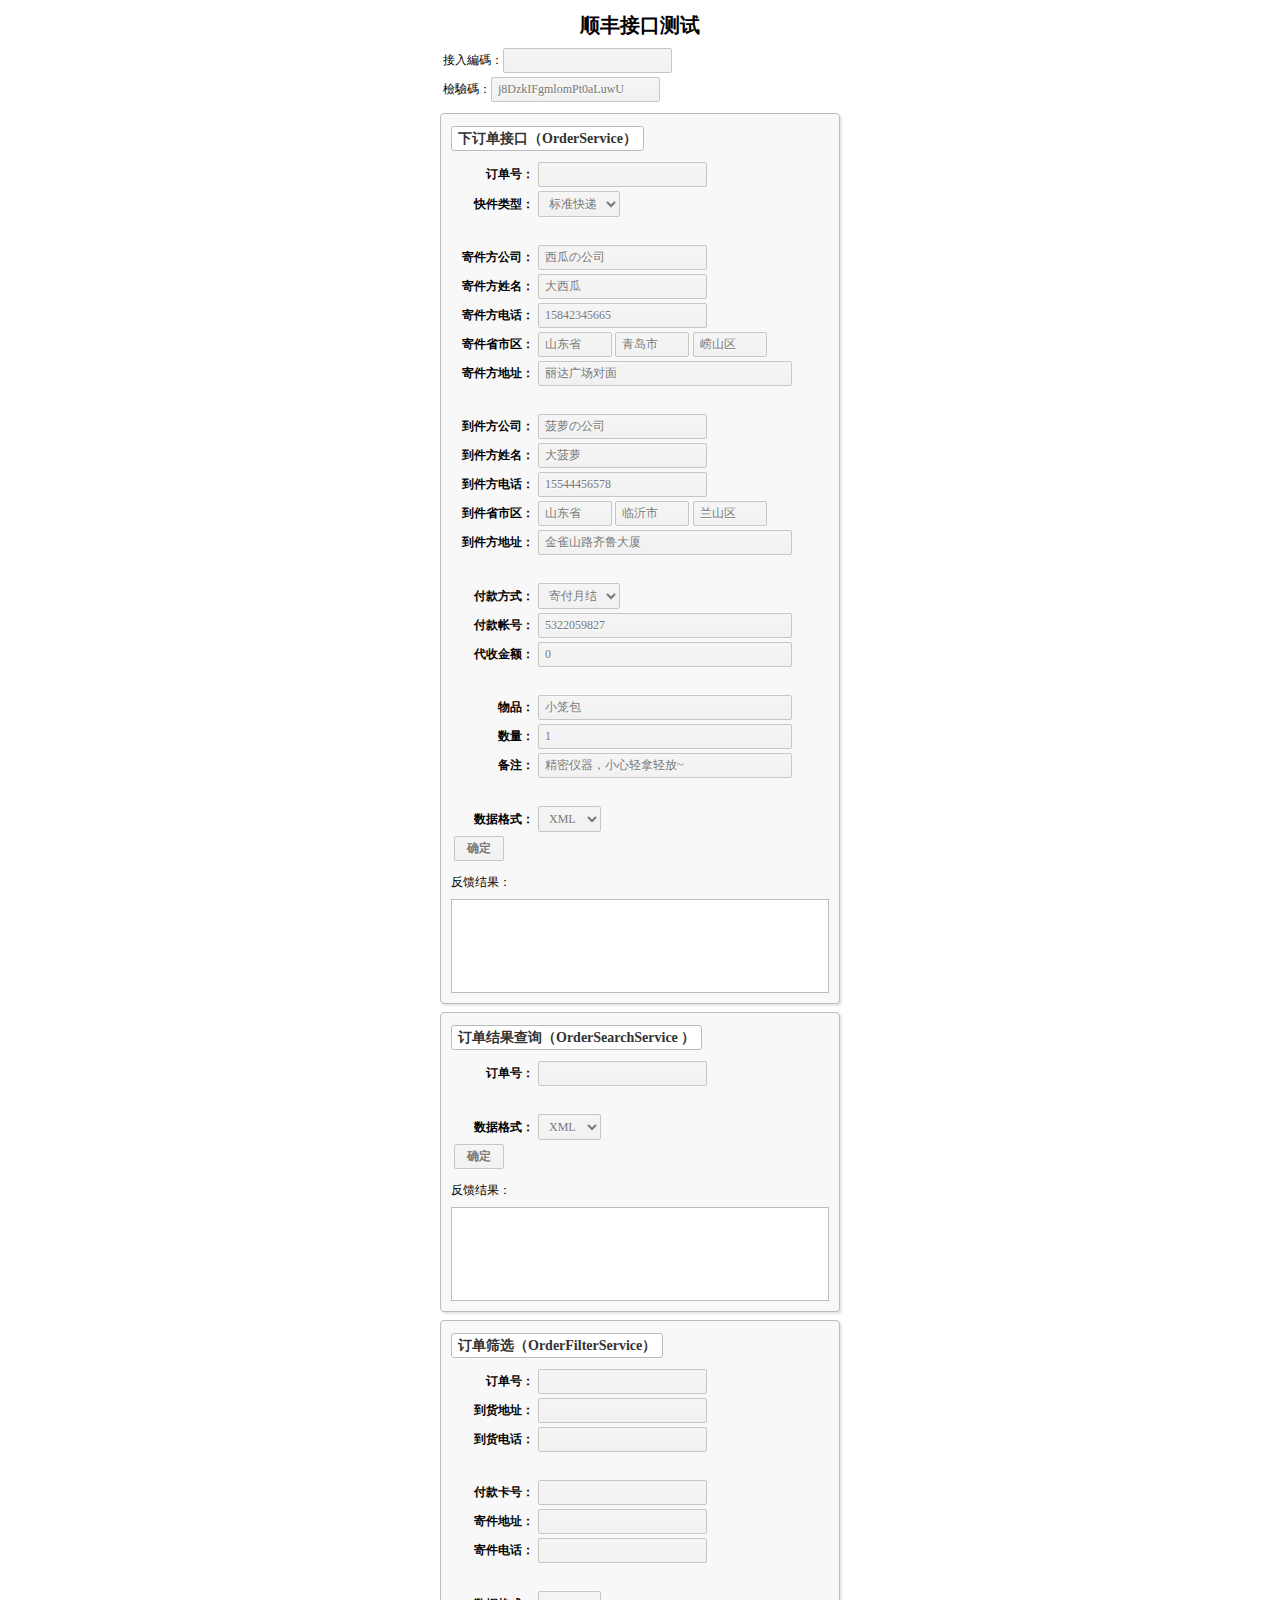
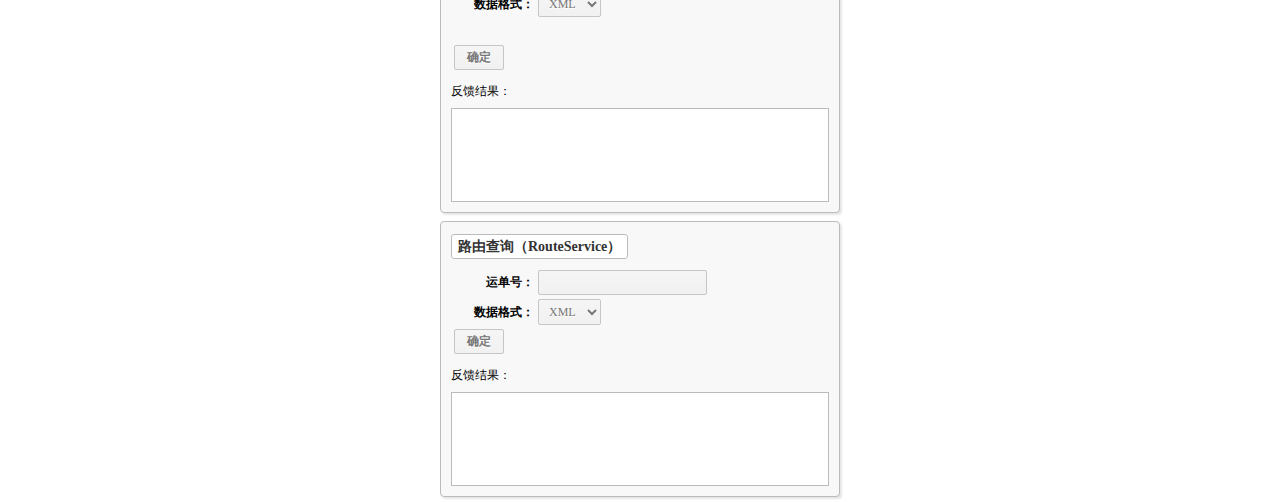
==== httppost.html @ 9e8ba36d "20190422" ====
<!DOCTYPE html>
<html>
    <head>
        <title>顺丰接口测试</title>
        <meta http-equiv="Content-Type" content="text/html; charset=UTF-8"/>
        <link rel="stylesheet" href="template/style/common.css" media="screen"/>
        <script type="text/javascript" src="template/js/jquery.js"></script>
        <script type="text/javascript" src="template/js/httppost.js"></script>
        
    </head>
    
    <body>
        <p id="res"></p>

        <div id="loadbox">
            <div id="loadboxer">
                <div id="load_ico">
                    <div id="load_icoimg"><img src="template/images/loading.gif" width="100%" height="100%" /></div>
                </div>
                <div id="load_content">
                    正在传递信息
                </div>
            </div>
        </div>
        <div class="main">
            <div class="testtitle">顺丰接口测试</div>
                <table><tr><td>接入編碼：<input type="input" id="acceptword" name="acceptword" value="" class="inputstyle" maxlength="14"></td></tr>
                <tr><td>檢驗碼：<input type="input" id="chkword" name="chkword" value="j8DzkIFgmlomPt0aLuwU" class="inputstyle" maxlength="32"></td></tr>
                </table>
            <div class="testbox">
                <div class="que_title"><span>下订单接口（OrderService）</span></div>

                <div class="que_content">
                    <table width="100%">
                        <tr>
                            <td align="right" width="80px"><b>订单号：</b></td>
                            <td><input type="input" id="orderid" value="" class="inputstyle" /></td>
                        </tr>
                        <tr>
                            <td align="right" width="80px"><b>快件类型：</b></td>
                            <td>
                                <select class="inputstyle" id="express_type">
                                    <option value="1" selected="true">标准快递 </option>
                                    <option value="2">顺丰特惠</option>
                                    <option value="3">电商特惠</option>
                                    <option value="7">电商速配</option>
                                </select>
                            </td>
                        </tr>
                        <tr>
                            <td height="20" colspan="2"></td>
                        </tr>
                        <tr>
                            <td align="right" width="80px"><b>寄件方公司：</b></td>
                            <td><input type="input" id="j_company" value="西瓜の公司" class="inputstyle" /></td>
                        </tr>
                        <tr>
                            <td align="right" width="80px"><b>寄件方姓名：</b></td>
                            <td><input type="input" id="j_contact" value="大西瓜" class="inputstyle" /></td>
                        </tr>
                        <tr>
                            <td align="right" width="80px"><b>寄件方电话：</b></td>
                            <td><input type="input" id="j_tel" value="15842345665" class="inputstyle" /></td>
                        </tr>
                        <tr>
                            <td align="right" width="80px"><b>寄件省市区：</b></td>
                            <td>
                                <input type="input" id="j_province" style="width:60px" value="山东省" class="inputstyle" />
                                <input type="input" id="j_city" style="width:60px" value="青岛市" class="inputstyle" />
                                <input type="input" id="j_qu" style="width:60px" value="崂山区" class="inputstyle" />
                            </td>
                        </tr>
                        <tr>
                            <td align="right" width="80px"><b>寄件方地址：</b></td>
                            <td><input type="input" id="j_address" style="width:240px" value="丽达广场对面" class="inputstyle" /></td>
                        </tr>
                        <tr>
                            <td height="20" colspan="2"></td>
                        </tr>
                        <tr>
                            <td align="right" width="80px"><b>到件方公司：</b></td>
                            <td><input type="input" id="d_company" value="菠萝の公司" class="inputstyle" /></td>
                        </tr>
                        <tr>
                            <td align="right" width="80px"><b>到件方姓名：</b></td>
                            <td><input type="input" id="d_contact" value="大菠萝" class="inputstyle" /></td>
                        </tr>
                        <tr>
                            <td align="right" width="80px"><b>到件方电话：</b></td>
                            <td><input type="input" id="d_tel" value="15544456578" class="inputstyle" /></td>
                        </tr>
                        <tr>
                            <td align="right" width="80px"><b>到件省市区：</b></td>
                            <td>
                                <input type="input" id="d_province" style="width:60px" value="山东省" class="inputstyle" />
                                <input type="input" id="d_city" style="width:60px" value="临沂市" class="inputstyle" />
                                <input type="input" id="d_qu" style="width:60px" value="兰山区" class="inputstyle" />
                            </td>
                        </tr>
                        <tr>
                            <td align="right" width="80px"><b>到件方地址：</b></td>
                            <td><input type="input" id="d_address" style="width:240px" value="金雀山路齐鲁大厦" class="inputstyle" /></td>
                        </tr>
                        <tr>
                            <td height="20" colspan="2"></td>
                        </tr>
                        <tr>
                            <td align="right" width="80px"><b>付款方式：</b></td>
                            <td>
                                <select class="inputstyle" id="pay_method">
                                    <option value="1" selected="true">寄付月结 </option>
                                    <option value="2">收方付款</option>
                                </select>
                            </td>
                        </tr>
                        <tr>
                            <td align="right" width="80px"><b>付款帐号：</b></td>
                            <td><input type="input" id="custid" style="width:240px" value="5322059827" class="inputstyle" /></td>
                        </tr>
                        <tr>
                            <td align="right" width="80px"><b>代收金额：</b></td>
                            <td><input type="input" id="daishou" style="width:240px" value="0" class="inputstyle" /></td>
                        </tr>
                        <tr>
                            <td height="20" colspan="2"></td>
                        </tr>
                        <tr>
                            <td align="right" width="80px"><b>物品：</b></td>
                            <td><input type="input" id="things" style="width:240px" value="小笼包" class="inputstyle" /></td>
                        </tr>
                        <tr>
                            <td align="right" width="80px"><b>数量：</b></td>
                            <td><input type="input" id="things_num" style="width:240px" value="1" class="inputstyle" /></td>
                        </tr>
                        <tr>
                            <td align="right" width="80px"><b>备注：</b></td>
                            <td><input type="input" id="remark" style="width:240px" value="精密仪器，小心轻拿轻放~" class="inputstyle" /></td>
                        </tr>
                        <tr>
                            <td height="20" colspan="2"></td>
                        </tr>
                        <tr>
                            <td align="right" width="80px"><b>数据格式：</b></td>
                            <td height="20" colspan="2">
                                <select class="inputstyle" id="OrderService_Mode">
                                    <option value="XML" selected="true">XML</option>
                                    <option value="JSON">JSON</option>
                                </select>
                            </td>
                        </tr>
                        <tr>
                            <td><input type="button" class="btn" value="确定" onclick="OrderService();" /></td>
                        </tr>
                    </table>
                </div>

                <div class="que_ant">反馈结果：</div>
                <div class="que_ans" id="OrderService_ANS"></div>
            </div>

            <div class="testbox">
                <div class="que_title"><span>订单结果查询（OrderSearchService ）</span></div>
                <div class="que_content">
                    <table width="100%">
                        <tr>
                            <td align="right" width="80px"><b>订单号：</b></td>
                            <td><input type="input" id="search_orderid" value="" class="inputstyle" /></td>
                        </tr>
                        <tr>
                            <td height="20" colspan="2"></td>
                        </tr>
                        <tr>
                            <td align="right" width="80px"><b>数据格式：</b></td>
                            <td height="20" colspan="2">
                                <select class="inputstyle" id="OrderSearchService_Mode">
                                    <option value="XML" selected="true">XML</option>
                                    <option value="JSON">JSON</option>
                                </select>
                            </td>
                        </tr>
                        <tr>
                            <td><input type="button" class="btn" value="确定" onclick="OrderSearchService();" /></td>
                        </tr>
                    </table>
                </div>
                <div class="que_ant">反馈结果：</div>
                <div class="que_ans" id="OrderSearchService_ANS"></div>
            </div>

            <div class="testbox">
                <div class="que_title"><span>订单筛选（OrderFilterService）</span></div>
                <div class="que_content">
                    <table width="100%">
                        <tr>
                            <td align="right" width="80px"><b>订单号：</b></td>
                            <td><input type="input" id="search_orderid" value="" class="inputstyle" /></td>
                        </tr>
                        <tr>
                            <td align="right" width="80px"><b>到货地址：</b></td>
                            <td><input type="input" id="search_d_address" value="" class="inputstyle" /></td>
                        </tr>
                        <tr>
                            <td align="right" width="80px"><b>到货电话：</b></td>
                            <td><input type="input" id="search_d_tel" value="" class="inputstyle" /></td>
                        </tr>
                        <tr>
                            <td height="20" colspan="2"></td>
                        </tr>
                        <tr>
                            <td align="right" width="80px"><b>付款卡号：</b></td>
                            <td><input type="input" id="search_j_custid" value="" class="inputstyle" /></td>
                        </tr>
                        <tr>
                            <td align="right" width="80px"><b>寄件地址：</b></td>
                            <td><input type="input" id="search_j_address" value="" class="inputstyle" /></td>
                        </tr>
                        <tr>
                            <td align="right" width="80px"><b>寄件电话：</b></td>
                            <td><input type="input" id="search_j_tel" value="" class="inputstyle" /></td>
                        </tr>
                        <tr>
                            <td height="20" colspan="2"></td>
                        </tr>
                        <tr>
                            <td align="right" width="80px"><b>数据格式：</b></td>
                            <td height="20" colspan="2">
                                <select class="inputstyle" id="OrderFilterService_Mode">
                                    <option value="XML" selected="true">XML</option>
                                    <option value="JSON">JSON</option>
                                </select>
                            </td>
                        </tr>
                        <tr>
                            <td height="20" colspan="2"></td>
                        </tr>
                        <tr>
                            <td><input type="button" class="btn" value="确定" onclick="OrderFilterService();" /></td>
                        </tr>
                    </table>
                </div>
                <div class="que_ant">反馈结果：</div>
                <div class="que_ans" id="OrderFilterService_ANS"></div>
            </div>

            <div class="testbox">
                <div class="que_title"><span>路由查询（RouteService）</span></div>
                <div class="que_content">
                    <table width="100%">
                        <tr>
                            <td align="right" width="80px"><b>运单号：</b></td>
                            <td><input type="input" id="route_mailno" value="" class="inputstyle" /></td>
                        </tr>
                        <tr>
                            <td align="right" width="80px"><b>数据格式：</b></td>
                            <td height="20" colspan="2">
                                <select class="inputstyle" id="RouteService_Mode">
                                    <option value="XML" selected="true">XML</option>
                                    <option value="JSON">JSON</option>
                                </select>
                            </td>
                        </tr>
                        <tr>
                            <td><input type="button" class="btn" value="确定" onclick="RouteService();" /></td>
                        </tr>
                    </table>
                </div>
                <div class="que_ant">反馈结果：</div>
                <div class="que_ans" id="RouteService_ANS"></div>
            </div>
        </div>
    </body>

<script language="javascript">
function AcceptWord(){

    var acceptword=$("#acceptword").val();
    var chkword=$("#chkword").val();


    if ((acceptword.length!=14)||(chkword.length!=32)){
        return 1;
    }
}
</script>

</html>
---- template/style/common.css ----
@charset "utf-8";
*{
    font: 12px "微软雅黑", "宋体", Helvetica, Arial, Verdana;
}
body{margin:0;padding:0;}
ul,li,dl,dt,dd{ margin:0px; padding:0px; list-style:none;}
a{text-decoration:none;}
a:link{}
a:visited{}
a:hover{text-decoration:underline;}
a:active{}
img{border:0;padding:0; margin:0;}
p{padding:0; margin:0;}
b{
    font-weight: bold;
}


.btn{
    position: relative;
    padding: 3px 12px;
    margin: 0;
    color: #777;
    -webkit-text-shadow: 0 1px 0 #fff;
    text-shadow: 0 1px 0 #fff;
    white-space: nowrap;
    font-family: "微软雅黑";
    font-weight: bold;
    font-size: 12px;
    text-align: center;
    vertical-align: middle;
    -webkit-background-clip: padding;
    -moz-background-clip: padding;
    background-clip: padding;
    background-color: #f3f3f3;
    background-image: -moz-linear-gradient(top, #f5f5f5, #f1f1f1);
    background-image: -webkit-gradient(linear, 0 0, 0 100%, from(#f5f5f5), to(#f1f1f1));
    background-image: -webkit-linear-gradient(top, #f5f5f5, #f1f1f1);
    background-image: -o-linear-gradient(top, #f5f5f5, #f1f1f1);
    background-image: linear-gradient(to bottom, #f5f5f5, #f1f1f1);
    background-repeat: repeat-x;
    filter: progid:DXImageTransform.Microsoft.gradient(startColorstr='#fff5f5f5', endColorstr='#fff1f1f1', GradientType=0);
    border: 1px solid #c6c6c6;
    -webkit-border-radius: 2px;
    -moz-border-radius: 2px;
    border-radius: 2px;
    -webkit-box-shadow: none;
    -moz-box-shadow: none;
    box-shadow: none;
    cursor: pointer;
}

.btn.me {
    text-shadow: none;
    color: #224f91;
    border-color: #1972b2;
    vertical-align: middle;
    -webkit-box-shadow: 0 1px 1px rgba(0, 0, 0, 0.1);
    -moz-box-shadow: 0 1px 1px rgba(0, 0, 0, 0.1);
    box-shadow: 0 1px 1px rgba(0, 0, 0, 0.1);
    background-color: #f5f5f5;
    background-image: -moz-linear-gradient(top, #f8f8f8, #f1f1f1);
    background-image: -webkit-gradient(linear, 0 0, 0 100%, from(#f8f8f8), to(#f1f1f1));
    background-image: -webkit-linear-gradient(top, #f8f8f8, #f1f1f1);
    background-image: -o-linear-gradient(top, #f8f8f8, #f1f1f1);
    background-image: linear-gradient(to bottom, #f8f8f8, #f1f1f1);
    background-repeat: repeat-x;
    filter: progid:DXImageTransform.Microsoft.gradient(startColorstr='#fff8f8f8', endColorstr='#fff1f1f1', GradientType=0);
    background-position: 0 0;
    -webkit-transition: none;
    -moz-transition: none;
    -o-transition: none;
    transition: none;
}

.btn.me:hover {
    text-shadow: none;
    color: #224f91;
    border-color: #1972b2;
    vertical-align: middle;
    -webkit-box-shadow: 0 1px 1px rgba(0, 0, 0, 0.1);
    -moz-box-shadow: 0 1px 1px rgba(0, 0, 0, 0.1);
    box-shadow: 0 1px 1px rgba(0, 0, 0, 0.1);
    background-color: #f5f5f5;
    background-image: -moz-linear-gradient(top, #f8f8f8, #f1f1f1);
    background-image: -webkit-gradient(linear, 0 0, 0 100%, from(#f8f8f8), to(#f1f1f1));
    background-image: -webkit-linear-gradient(top, #f8f8f8, #f1f1f1);
    background-image: -o-linear-gradient(top, #f8f8f8, #f1f1f1);
    background-image: linear-gradient(to bottom, #f8f8f8, #f1f1f1);
    background-repeat: repeat-x;
    filter: progid:DXImageTransform.Microsoft.gradient(startColorstr='#fff8f8f8', endColorstr='#fff1f1f1', GradientType=0);
    background-position: 0 0;
    -webkit-transition: none;
    -moz-transition: none;
    -o-transition: none;
    transition: none;
}

.btn:hover {
    text-shadow: none;
    color: #333;
    border-color: #bbb;
    vertical-align: middle;
    -webkit-box-shadow: 0 1px 1px rgba(0, 0, 0, 0.1);
    -moz-box-shadow: 0 1px 1px rgba(0, 0, 0, 0.1);
    box-shadow: 0 1px 1px rgba(0, 0, 0, 0.1);
    background-color: #f5f5f5;
    background-image: -moz-linear-gradient(top, #f8f8f8, #f1f1f1);
    background-image: -webkit-gradient(linear, 0 0, 0 100%, from(#f8f8f8), to(#f1f1f1));
    background-image: -webkit-linear-gradient(top, #f8f8f8, #f1f1f1);
    background-image: -o-linear-gradient(top, #f8f8f8, #f1f1f1);
    background-image: linear-gradient(to bottom, #f8f8f8, #f1f1f1);
    background-repeat: repeat-x;
    filter: progid:DXImageTransform.Microsoft.gradient(startColorstr='#fff8f8f8', endColorstr='#fff1f1f1', GradientType=0);
    background-position: 0 0;
    -webkit-transition: none;
    -moz-transition: none;
    -o-transition: none;
    transition: none;
}


.inputstyle{
    position: relative;
    padding: 4px 6px;
    margin: 0;
    color: #777;
    -webkit-text-shadow: 0 1px 0 #fff;
    text-shadow: 0 1px 0 #fff;
    white-space: nowrap;
    font-family: "微软雅黑";
    font-size: 12px;
    text-align: left;
    vertical-align: middle;
    -webkit-background-clip: padding;
    -moz-background-clip: padding;
    background-clip: padding;
    background-color: #f3f3f3;
    background-image: -moz-linear-gradient(top, #f5f5f5, #f1f1f1);
    background-image: -webkit-gradient(linear, 0 0, 0 100%, from(#f5f5f5), to(#f1f1f1));
    background-image: -webkit-linear-gradient(top, #f5f5f5, #f1f1f1);
    background-image: -o-linear-gradient(top, #f5f5f5, #f1f1f1);
    background-image: linear-gradient(to bottom, #f5f5f5, #f1f1f1);
    background-repeat: repeat-x;
    filter: progid:DXImageTransform.Microsoft.gradient(startColorstr='#fff5f5f5', endColorstr='#fff1f1f1', GradientType=0);
    border: 1px solid #c6c6c6;
    -webkit-border-radius: 2px;
    -moz-border-radius: 2px;
    border-radius: 2px;
    -webkit-box-shadow: none;
    -moz-box-shadow: none;
    box-shadow: none;
}

.main{
    width: 400px; height: auto; overflow: hidden; margin: 0 auto; padding: 5px;
}
.testtitle{
    width: auto; min-height: 40px; overflow: hidden; text-align: center; font: bold 20px/40px "微软雅黑";
}
.testbox{
    width: auto; min-height: 100px; overflow: hidden; border-radius: 4px;
    border: 1px solid #BBB; background: #F8F8F8; margin-top: 8px; box-shadow: 2px 2px 2px rgba(0,0,0,0.1);
}

.que_title{
    width: auto; height: 30px; overflow: hidden; padding: 0 10px;  margin-top: 10px;
}
.que_title span{
    border: 1px solid #BBB; background: #FFF; font: bold 14px/30px "微软雅黑"; color: #333;
    padding: 4px 6px; cursor: default; border-radius: 3px 3px 3px 3px;
}

.que_content{
    width: auto; height: auto; overflow: hidden; margin: 0 10px; margin-top: 5px;
}

.que_ant{
    width: auto; height: 20px; overflow: hidden; padding: 0 10px;  margin-top: 10px;
}
.que_ans{
    width: auto; min-height: 80px; overflow: hidden; border: 1px solid #BBB; background: #FFF; margin: 10px; margin-top: 5px; padding: 6px; word-break:break-all;
}

#loadbox{
    width: 260px; height: 100px; overflow: hidden; background: rgba(0,0,0,0.2); position: fixed; z-index: 10000; padding: 5px;
    left: 50%; top: 50%; margin-left: -130px; margin-top: -50px; display: none;
}
#loadboxer{
    width: 260px; height: 100px; overflow: hidden; background: #FFF;
}
#load_ico{
    width: 72px; height: 72px; overflow: hidden; float: left; border: 1px solid #999; background: #bbb; padding: 5px; margin: 8px; border-radius: 46px;
}
#load_glass{
    width: 82px; height: 82px; overflow: hidden; position: absolute; margin: 10px;
}
#load_icoimg{
    width: 68px; height: 68px; overflow: hidden; border-radius: 34px; margin: 2px; background: #333;
}
#load_content{
    width: 120px; height: 40px; overflow: hidden; float: right; line-height: 40px; padding-left: 15px; border: 1px solid #aaa;
    background: #d5d5d5; color: #666; margin-top: 30px; margin-right: 15px;
}
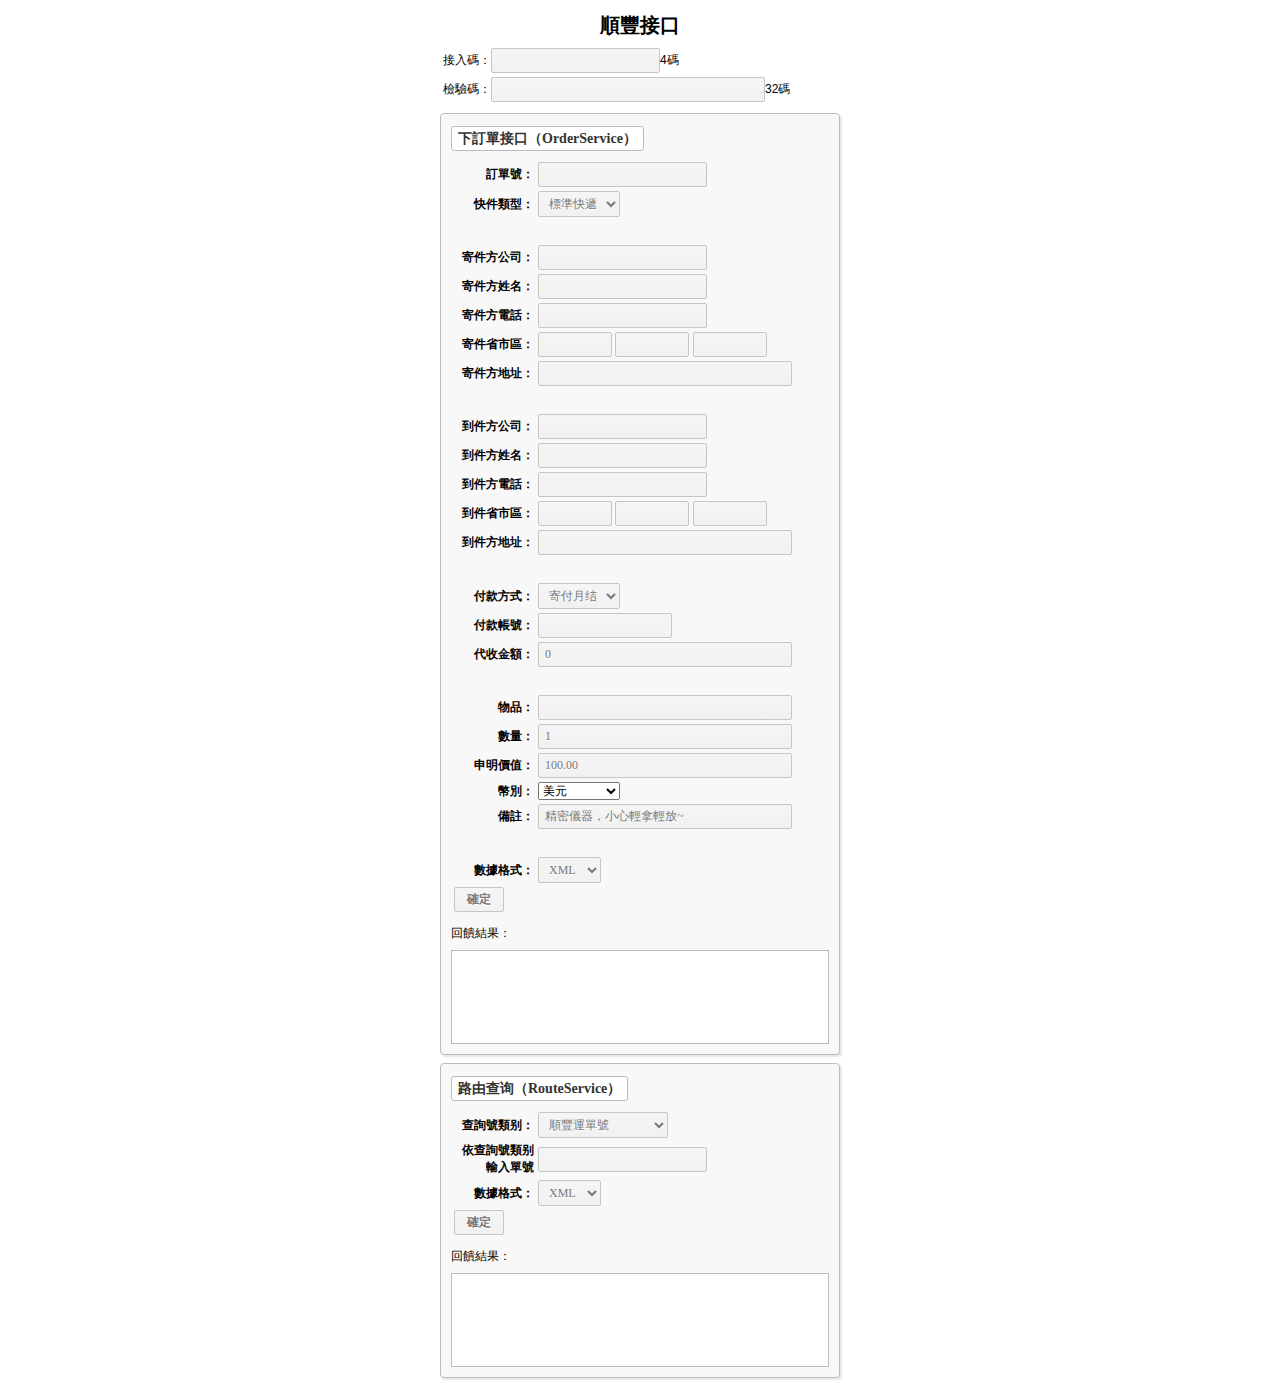
==== commit 7ad17dbc: "sf_express_client-20190822-1" ====
--- a/httppost.html
+++ b/httppost.html
@@ -1,14 +1,16 @@
 <!DOCTYPE html>
 <html>
     <head>
-        <title>顺丰接口测试</title>
         <meta http-equiv="Content-Type" content="text/html; charset=UTF-8"/>
+        <meta name="viewport" content="width=device-width, initial-scale=1.0">
+        <meta http-equiv="X-UA-Compatible" content="ie=edge">        
+        <title>順豐接口</title>
         <link rel="stylesheet" href="template/style/common.css" media="screen"/>
         <script type="text/javascript" src="template/js/jquery.js"></script>
         <script type="text/javascript" src="template/js/httppost.js"></script>
-        
+                
     </head>
-    
+
     <body>
         <p id="res"></p>
 
@@ -18,32 +20,32 @@
                     <div id="load_icoimg"><img src="template/images/loading.gif" width="100%" height="100%" /></div>
                 </div>
                 <div id="load_content">
-                    正在传递信息
+                    正在傳遞信息
                 </div>
             </div>
         </div>
         <div class="main">
-            <div class="testtitle">顺丰接口测试</div>
-                <table><tr><td>接入編碼：<input type="input" id="acceptword" name="acceptword" value="" class="inputstyle" maxlength="14"></td></tr>
-                <tr><td>檢驗碼：<input type="input" id="chkword" name="chkword" value="j8DzkIFgmlomPt0aLuwU" class="inputstyle" maxlength="32"></td></tr>
+            <div class="testtitle">順豐接口</div>
+                <table><tr><td>接入碼：<input type="input" id="clientCode" name="clientCode" value="" class="inputstyle" maxlength="4">4碼</td></tr>
+                <tr><td>檢驗碼：<input type="input" id="checkword" name="checkword" value="" class="inputstyle" maxlength="32" size="35">32碼</td></tr>
                 </table>
             <div class="testbox">
-                <div class="que_title"><span>下订单接口（OrderService）</span></div>
+                <div class="que_title"><span>下訂單接口（OrderService）</span></div>
 
                 <div class="que_content">
                     <table width="100%">
                         <tr>
-                            <td align="right" width="80px"><b>订单号：</b></td>
+                            <td align="right" width="80px"><b>訂單號：</b></td>
                             <td><input type="input" id="orderid" value="" class="inputstyle" /></td>
                         </tr>
                         <tr>
-                            <td align="right" width="80px"><b>快件类型：</b></td>
+                            <td align="right" width="80px"><b>快件類型：</b></td>
                             <td>
                                 <select class="inputstyle" id="express_type">
-                                    <option value="1" selected="true">标准快递 </option>
-                                    <option value="2">顺丰特惠</option>
-                                    <option value="3">电商特惠</option>
-                                    <option value="7">电商速配</option>
+                                    <option value="1" selected="true">標準快遞 </option>
+                                    <option value="2">顺豐特惠</option>
+                                    <option value="3">電商特惠</option>
+                                    <option value="7">電商速配</option>
                                 </select>
                             </td>
                         </tr>
@@ -52,54 +54,54 @@
                         </tr>
                         <tr>
                             <td align="right" width="80px"><b>寄件方公司：</b></td>
-                            <td><input type="input" id="j_company" value="西瓜の公司" class="inputstyle" /></td>
+                            <td><input type="input" id="j_company" value="" class="inputstyle" /></td>
                         </tr>
                         <tr>
                             <td align="right" width="80px"><b>寄件方姓名：</b></td>
-                            <td><input type="input" id="j_contact" value="大西瓜" class="inputstyle" /></td>
-                        </tr>
-                        <tr>
-                            <td align="right" width="80px"><b>寄件方电话：</b></td>
-                            <td><input type="input" id="j_tel" value="15842345665" class="inputstyle" /></td>
-                        </tr>
-                        <tr>
-                            <td align="right" width="80px"><b>寄件省市区：</b></td>
-                            <td>
-                                <input type="input" id="j_province" style="width:60px" value="山东省" class="inputstyle" />
-                                <input type="input" id="j_city" style="width:60px" value="青岛市" class="inputstyle" />
-                                <input type="input" id="j_qu" style="width:60px" value="崂山区" class="inputstyle" />
+                            <td><input type="input" id="j_contact" value="" class="inputstyle" /></td>
+                        </tr>
+                        <tr>
+                            <td align="right" width="80px"><b>寄件方電話：</b></td>
+                            <td><input type="input" id="j_tel" value="" class="inputstyle" /></td>
+                        </tr>
+                        <tr>
+                            <td align="right" width="80px"><b>寄件省市區：</b></td>
+                            <td>
+                                <input type="input" id="j_province" style="width:60px" value="" class="inputstyle" />
+                                <input type="input" id="j_city" style="width:60px" value="" class="inputstyle" />
+                                <input type="input" id="j_qu" style="width:60px" value="" class="inputstyle" />
                             </td>
                         </tr>
                         <tr>
                             <td align="right" width="80px"><b>寄件方地址：</b></td>
-                            <td><input type="input" id="j_address" style="width:240px" value="丽达广场对面" class="inputstyle" /></td>
+                            <td><input type="input" id="j_address" style="width:240px" value="" class="inputstyle" /></td>
                         </tr>
                         <tr>
                             <td height="20" colspan="2"></td>
                         </tr>
                         <tr>
                             <td align="right" width="80px"><b>到件方公司：</b></td>
-                            <td><input type="input" id="d_company" value="菠萝の公司" class="inputstyle" /></td>
+                            <td><input type="input" id="d_company" value="" class="inputstyle" /></td>
                         </tr>
                         <tr>
                             <td align="right" width="80px"><b>到件方姓名：</b></td>
-                            <td><input type="input" id="d_contact" value="大菠萝" class="inputstyle" /></td>
-                        </tr>
-                        <tr>
-                            <td align="right" width="80px"><b>到件方电话：</b></td>
-                            <td><input type="input" id="d_tel" value="15544456578" class="inputstyle" /></td>
-                        </tr>
-                        <tr>
-                            <td align="right" width="80px"><b>到件省市区：</b></td>
-                            <td>
-                                <input type="input" id="d_province" style="width:60px" value="山东省" class="inputstyle" />
-                                <input type="input" id="d_city" style="width:60px" value="临沂市" class="inputstyle" />
-                                <input type="input" id="d_qu" style="width:60px" value="兰山区" class="inputstyle" />
+                            <td><input type="input" id="d_contact" value="" class="inputstyle" /></td>
+                        </tr>
+                        <tr>
+                            <td align="right" width="80px"><b>到件方電話：</b></td>
+                            <td><input type="input" id="d_tel" value="" class="inputstyle" /></td>
+                        </tr>
+                        <tr>
+                            <td align="right" width="80px"><b>到件省市區：</b></td>
+                            <td>
+                                <input type="input" id="d_province" style="width:60px" value="" class="inputstyle" />
+                                <input type="input" id="d_city" style="width:60px" value="" class="inputstyle" />
+                                <input type="input" id="d_qu" style="width:60px" value="" class="inputstyle" />
                             </td>
                         </tr>
                         <tr>
                             <td align="right" width="80px"><b>到件方地址：</b></td>
-                            <td><input type="input" id="d_address" style="width:240px" value="金雀山路齐鲁大厦" class="inputstyle" /></td>
+                            <td><input type="input" id="d_address" style="width:240px" value="" class="inputstyle" /></td>
                         </tr>
                         <tr>
                             <td height="20" colspan="2"></td>
@@ -114,11 +116,11 @@
                             </td>
                         </tr>
                         <tr>
-                            <td align="right" width="80px"><b>付款帐号：</b></td>
-                            <td><input type="input" id="custid" style="width:240px" value="5322059827" class="inputstyle" /></td>
-                        </tr>
-                        <tr>
-                            <td align="right" width="80px"><b>代收金额：</b></td>
+                            <td align="right" width="80px"><b>付款帳號：</b></td>
+                            <td><input type="input" id="custid" style="width:120px" value="" class="inputstyle" /></td>
+                        </tr>
+                        <tr>
+                            <td align="right" width="80px"><b>代收金額：</b></td>
                             <td><input type="input" id="daishou" style="width:240px" value="0" class="inputstyle" /></td>
                         </tr>
                         <tr>
@@ -126,21 +128,49 @@
                         </tr>
                         <tr>
                             <td align="right" width="80px"><b>物品：</b></td>
-                            <td><input type="input" id="things" style="width:240px" value="小笼包" class="inputstyle" /></td>
-                        </tr>
-                        <tr>
-                            <td align="right" width="80px"><b>数量：</b></td>
+                            <td><input type="input" id="things" style="width:240px" value="" class="inputstyle" /></td>
+                        </tr>
+                        <tr>
+                            <td align="right" width="80px"><b>數量：</b></td>
                             <td><input type="input" id="things_num" style="width:240px" value="1" class="inputstyle" /></td>
                         </tr>
                         <tr>
-                            <td align="right" width="80px"><b>备注：</b></td>
-                            <td><input type="input" id="remark" style="width:240px" value="精密仪器，小心轻拿轻放~" class="inputstyle" /></td>
-                        </tr>
-                        <tr>
-                            <td height="20" colspan="2"></td>
-                        </tr>
-                        <tr>
-                            <td align="right" width="80px"><b>数据格式：</b></td>
+                            <td align="right" width="80px"><b>申明價值：</b></td>
+                            <td><input type="input" id="declared_value" style="width:240px" value="100.00" class="inputstyle" /></td>
+                        </tr>
+                        <tr>
+                            <td align="right" width="80px"><b>幣別：</b></td>
+                            <td>
+                                <select id="declared_value_currency">
+                                    <option value="USD">美元</option>
+                                    <option value="NTD">新台幣</option>
+                                    <option value="CNY">人民幣</option>
+                                    <option value="HKD">港幣</option>
+                                    <option value="RUB">盧布</option>
+                                    <option value="EUR">歐元</option>
+                                    <option value="MOP">澳門元</option>
+                                    <option value="SGD">新元</option>
+                                    <option value="JPY">日元</option>
+                                    <option value="KRW">韓元</option>
+                                    <option value="MYR">馬幣</option></option>
+                                    <option value="VND">越南盾</option>
+                                    <option value="THB">泰銖</option>
+                                    <option value="AUD">澳大利亞元</option>
+                                    <option value="MNT">圖格里克</option>
+                                </select>
+                            </td>
+                        </tr>                        
+
+
+                        <tr>
+                            <td align="right" width="80px"><b>備註：</b></td>
+                            <td><input type="input" id="remark" style="width:240px" value="精密儀器，小心輕拿輕放~" class="inputstyle" /></td>
+                        </tr>
+                        <tr>
+                            <td height="20" colspan="2"></td>
+                        </tr>
+                        <tr>
+                            <td align="right" width="80px"><b>數據格式：</b></td>
                             <td height="20" colspan="2">
                                 <select class="inputstyle" id="OrderService_Mode">
                                     <option value="XML" selected="true">XML</option>
@@ -149,109 +179,35 @@
                             </td>
                         </tr>
                         <tr>
-                            <td><input type="button" class="btn" value="确定" onclick="OrderService();" /></td>
+                            <td><input type="button" class="btn" value="確定" onclick="OrderService();" /></td>
                         </tr>
                     </table>
                 </div>
 
-                <div class="que_ant">反馈结果：</div>
+                <div class="que_ant">回饋結果：</div>
                 <div class="que_ans" id="OrderService_ANS"></div>
             </div>
-
-            <div class="testbox">
-                <div class="que_title"><span>订单结果查询（OrderSearchService ）</span></div>
-                <div class="que_content">
-                    <table width="100%">
-                        <tr>
-                            <td align="right" width="80px"><b>订单号：</b></td>
-                            <td><input type="input" id="search_orderid" value="" class="inputstyle" /></td>
-                        </tr>
-                        <tr>
-                            <td height="20" colspan="2"></td>
-                        </tr>
-                        <tr>
-                            <td align="right" width="80px"><b>数据格式：</b></td>
-                            <td height="20" colspan="2">
-                                <select class="inputstyle" id="OrderSearchService_Mode">
-                                    <option value="XML" selected="true">XML</option>
-                                    <option value="JSON">JSON</option>
-                                </select>
-                            </td>
-                        </tr>
-                        <tr>
-                            <td><input type="button" class="btn" value="确定" onclick="OrderSearchService();" /></td>
-                        </tr>
-                    </table>
-                </div>
-                <div class="que_ant">反馈结果：</div>
-                <div class="que_ans" id="OrderSearchService_ANS"></div>
-            </div>
-
-            <div class="testbox">
-                <div class="que_title"><span>订单筛选（OrderFilterService）</span></div>
-                <div class="que_content">
-                    <table width="100%">
-                        <tr>
-                            <td align="right" width="80px"><b>订单号：</b></td>
-                            <td><input type="input" id="search_orderid" value="" class="inputstyle" /></td>
-                        </tr>
-                        <tr>
-                            <td align="right" width="80px"><b>到货地址：</b></td>
-                            <td><input type="input" id="search_d_address" value="" class="inputstyle" /></td>
-                        </tr>
-                        <tr>
-                            <td align="right" width="80px"><b>到货电话：</b></td>
-                            <td><input type="input" id="search_d_tel" value="" class="inputstyle" /></td>
-                        </tr>
-                        <tr>
-                            <td height="20" colspan="2"></td>
-                        </tr>
-                        <tr>
-                            <td align="right" width="80px"><b>付款卡号：</b></td>
-                            <td><input type="input" id="search_j_custid" value="" class="inputstyle" /></td>
-                        </tr>
-                        <tr>
-                            <td align="right" width="80px"><b>寄件地址：</b></td>
-                            <td><input type="input" id="search_j_address" value="" class="inputstyle" /></td>
-                        </tr>
-                        <tr>
-                            <td align="right" width="80px"><b>寄件电话：</b></td>
-                            <td><input type="input" id="search_j_tel" value="" class="inputstyle" /></td>
-                        </tr>
-                        <tr>
-                            <td height="20" colspan="2"></td>
-                        </tr>
-                        <tr>
-                            <td align="right" width="80px"><b>数据格式：</b></td>
-                            <td height="20" colspan="2">
-                                <select class="inputstyle" id="OrderFilterService_Mode">
-                                    <option value="XML" selected="true">XML</option>
-                                    <option value="JSON">JSON</option>
-                                </select>
-                            </td>
-                        </tr>
-                        <tr>
-                            <td height="20" colspan="2"></td>
-                        </tr>
-                        <tr>
-                            <td><input type="button" class="btn" value="确定" onclick="OrderFilterService();" /></td>
-                        </tr>
-                    </table>
-                </div>
-                <div class="que_ant">反馈结果：</div>
-                <div class="que_ans" id="OrderFilterService_ANS"></div>
-            </div>
-
-            <div class="testbox">
+             <div class="testbox">
                 <div class="que_title"><span>路由查询（RouteService）</span></div>
                 <div class="que_content">
                     <table width="100%">
                         <tr>
-                            <td align="right" width="80px"><b>运单号：</b></td>
+                            <td align="right" width="80px"><b>查詢號類别：</b></td>
+                            <td>
+                                <select id="tracking_type" class="inputstyle">
+                                    <option value="1">順豐運單號</option>
+                                    <option value="2">客戶訂單號</option>
+                                    <option value="3">逆向單原始訂單號</option>
+                                </select>    
+                            </td>
+                        </tr>
+
+                        <tr>
+                            <td align="right" width="80px"><b>依查詢號類别輸入單號</b></td>
                             <td><input type="input" id="route_mailno" value="" class="inputstyle" /></td>
                         </tr>
                         <tr>
-                            <td align="right" width="80px"><b>数据格式：</b></td>
+                            <td align="right" width="80px"><b>數據格式：</b></td>
                             <td height="20" colspan="2">
                                 <select class="inputstyle" id="RouteService_Mode">
                                     <option value="XML" selected="true">XML</option>
@@ -260,24 +216,33 @@
                             </td>
                         </tr>
                         <tr>
-                            <td><input type="button" class="btn" value="确定" onclick="RouteService();" /></td>
+                            <td><input type="button" class="btn" value="確定" onclick="RouteService();" /></td>
                         </tr>
                     </table>
                 </div>
-                <div class="que_ant">反馈结果：</div>
+                <div class="que_ant">回饋結果：</div>
                 <div class="que_ans" id="RouteService_ANS"></div>
             </div>
+
+
+
+
+ 
         </div>
     </body>
 
+
 <script language="javascript">
+
 function AcceptWord(){
 
-    var acceptword=$("#acceptword").val();
-    var chkword=$("#chkword").val();
-
-
-    if ((acceptword.length!=14)||(chkword.length!=32)){
+    var clientCode=$("#clientCode").val();
+    var checkword=$("#checkword").val();
+
+
+    if ((clientCode.length!=4)||(checkword.length!=32)){
+        return 0;
+    }else{
         return 1;
     }
 }
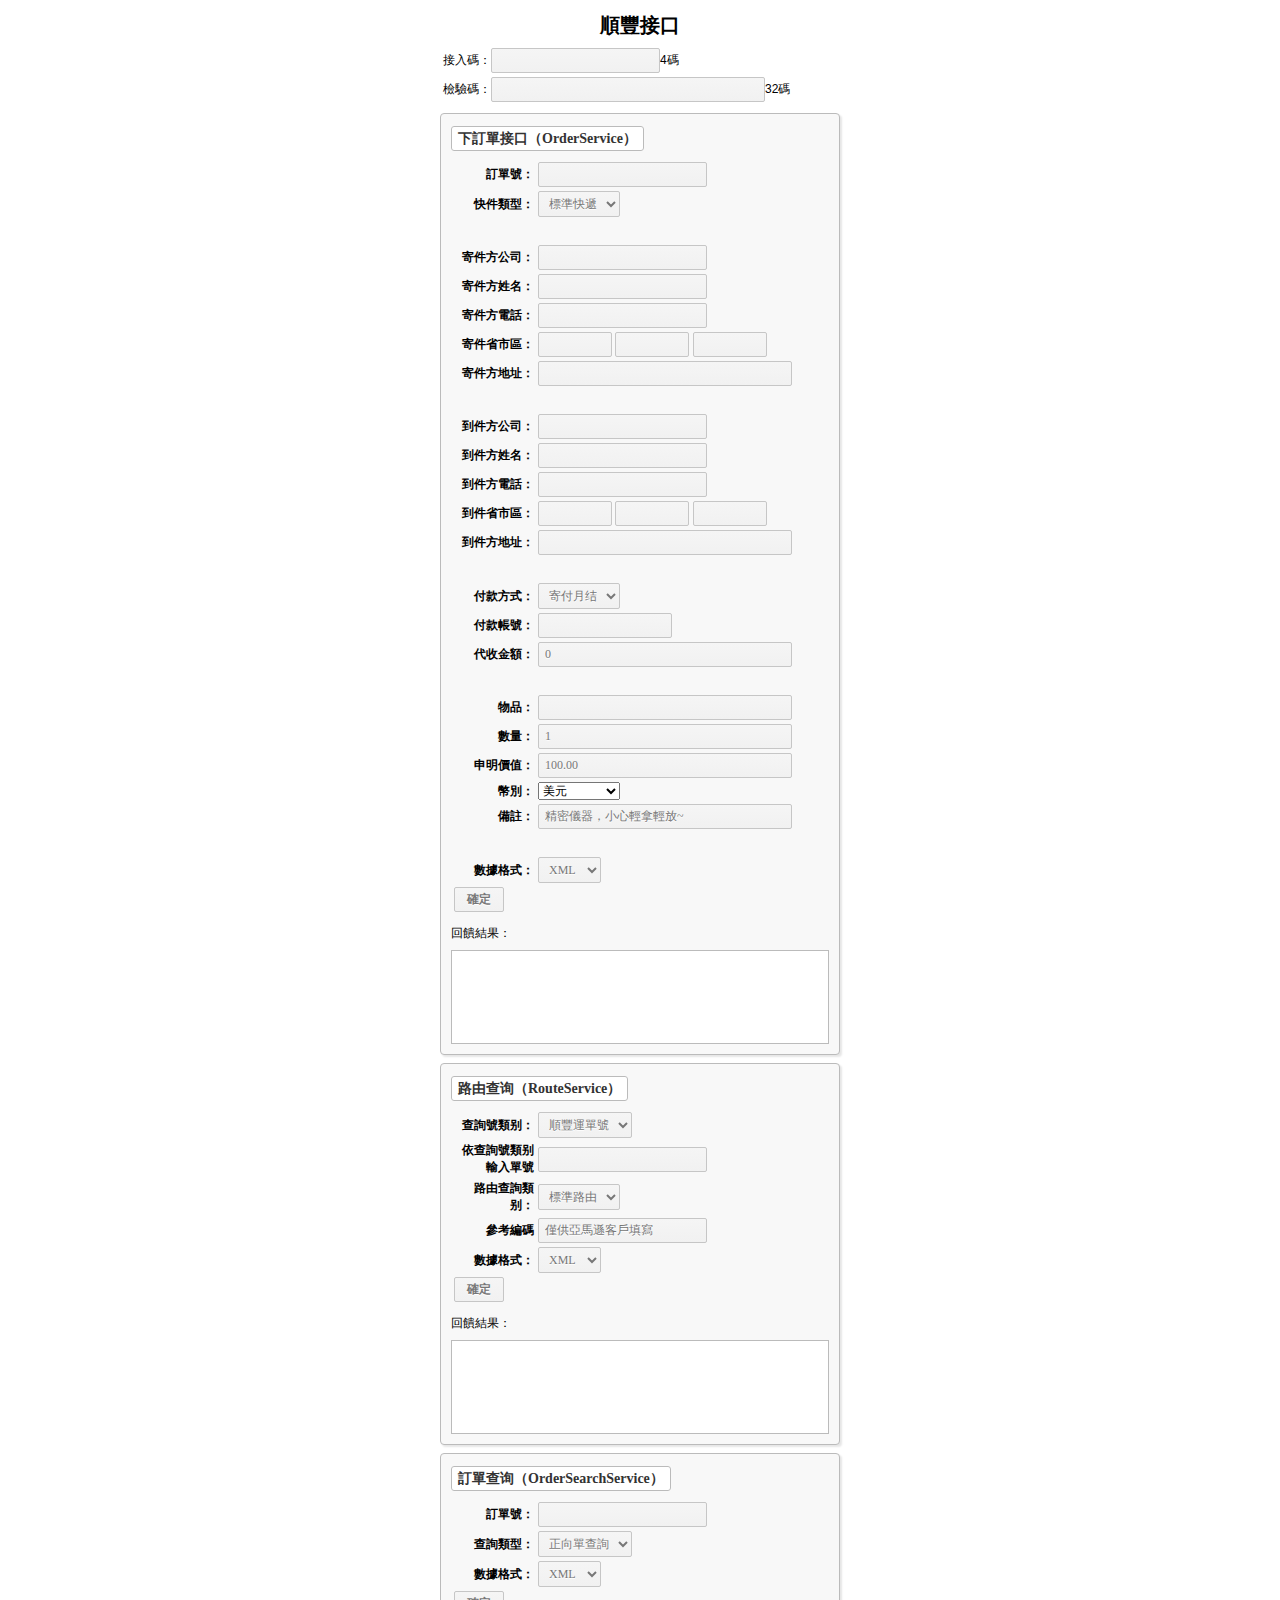
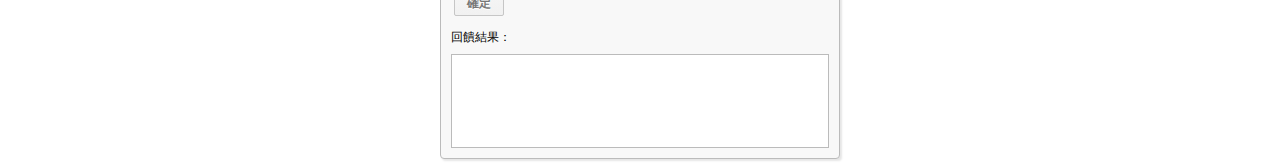
==== commit 9b75bc70: "Cargo & the functions of increase value" ====
--- a/httppost.html
+++ b/httppost.html
@@ -43,7 +43,7 @@
                             <td>
                                 <select class="inputstyle" id="express_type">
                                     <option value="1" selected="true">標準快遞 </option>
-                                    <option value="2">顺豐特惠</option>
+                                    <option value="2">順豐特惠</option>
                                     <option value="3">電商特惠</option>
                                     <option value="7">電商速配</option>
                                 </select>
@@ -69,7 +69,7 @@
                             <td>
                                 <input type="input" id="j_province" style="width:60px" value="" class="inputstyle" />
                                 <input type="input" id="j_city" style="width:60px" value="" class="inputstyle" />
-                                <input type="input" id="j_qu" style="width:60px" value="" class="inputstyle" />
+                                <input type="input" id="j_county" style="width:60px" value="" class="inputstyle" />
                             </td>
                         </tr>
                         <tr>
@@ -96,7 +96,7 @@
                             <td>
                                 <input type="input" id="d_province" style="width:60px" value="" class="inputstyle" />
                                 <input type="input" id="d_city" style="width:60px" value="" class="inputstyle" />
-                                <input type="input" id="d_qu" style="width:60px" value="" class="inputstyle" />
+                                <input type="input" id="d_county" style="width:60px" value="" class="inputstyle" />
                             </td>
                         </tr>
                         <tr>
@@ -187,7 +187,7 @@
                 <div class="que_ant">回饋結果：</div>
                 <div class="que_ans" id="OrderService_ANS"></div>
             </div>
-             <div class="testbox">
+            <div class="testbox">
                 <div class="que_title"><span>路由查询（RouteService）</span></div>
                 <div class="que_content">
                     <table width="100%">
@@ -197,15 +197,30 @@
                                 <select id="tracking_type" class="inputstyle">
                                     <option value="1">順豐運單號</option>
                                     <option value="2">客戶訂單號</option>
-                                    <option value="3">逆向單原始訂單號</option>
+                                    <!--option value="3">逆向單原始訂單號</option--> 
                                 </select>    
                             </td>
                         </tr>
 
                         <tr>
                             <td align="right" width="80px"><b>依查詢號類别輸入單號</b></td>
-                            <td><input type="input" id="route_mailno" value="" class="inputstyle" /></td>
-                        </tr>
+                            <td><input type="input" id="tracking_number" value="" class="inputstyle" /></td>
+                        </tr>
+
+                        <tr>
+                            <td align="right" width="80px"><b>路由查詢類别：</b></td>
+                            <td>
+                            <select id="method_type" class="inputstyle">
+                                <option value="1">標準路由</option>
+                                <option value="2">定制路由</option>
+                            </select>    
+                            </td>
+                        </tr>
+                        <tr>
+                            <td align="right" width="80px"><b>參考編碼</b></td>
+                            <td><input type="input" id="reference_number" value="" class="inputstyle" placeholder="僅供亞馬遜客戶填寫" /></td>
+                        </tr>
+
                         <tr>
                             <td align="right" width="80px"><b>數據格式：</b></td>
                             <td height="20" colspan="2">
@@ -224,10 +239,43 @@
                 <div class="que_ans" id="RouteService_ANS"></div>
             </div>
 
-
-
-
- 
+            <div class="testbox">
+                <div class="que_title"><span>訂單查询（OrderSearchService）</span></div>
+                <div class="que_content">
+                    <table width="100%">
+                        <tr>
+                            <td align="right" width="80px"><b>訂單號：</b></td>
+                            <td><input type="input" id="search_orderid" value="" class="inputstyle" /></td>
+                        </tr>
+                        <tr>
+                            <td align="right" width="80px"><b>查詢類型：</b></td>
+                            <td>
+                                <select class="inputstyle" id="search_type">
+                                <option value="1" selected="true">正向單查詢</option>
+                                <option value="2">退貨單查詢</option>
+                                </select>                                
+
+                            </td>
+                        </tr>  
+
+
+                        <tr>
+                            <td align="right" width="80px"><b>數據格式：</b></td>
+                            <td height="20" colspan="2">
+                                <select class="inputstyle" id="OrderSearchService_Mode">
+                                    <option value="XML" selected="true">XML</option>
+                                    <option value="JSON">JSON</option>
+                                </select>
+                            </td>
+                        </tr>
+                        <tr>
+                            <td><input type="button" class="btn" value="確定" onclick="OrderSearchService();" /></td>
+                        </tr>
+                    </table>
+                </div>
+                <div class="que_ant">回饋結果：</div>
+                <div class="que_ans" id="OrderSearchService_ANS"></div>
+            </div>
         </div>
     </body>
 
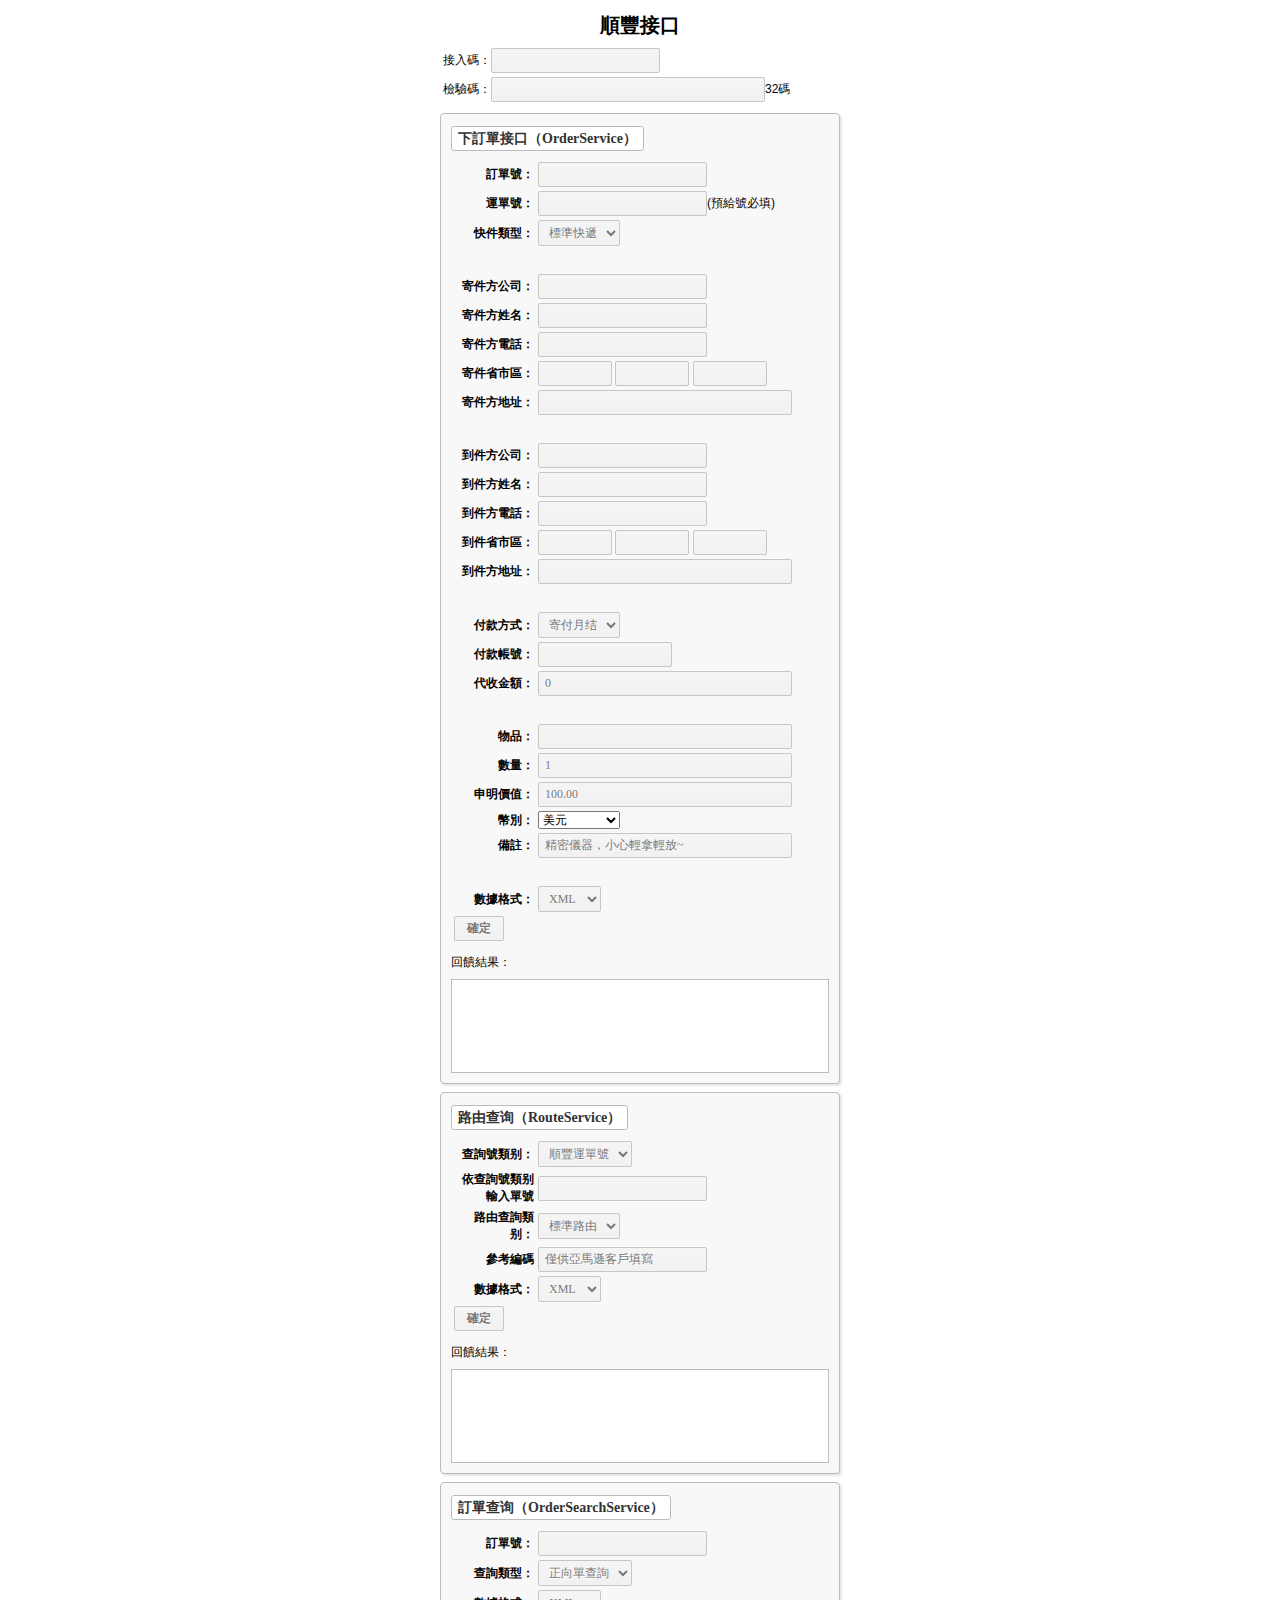
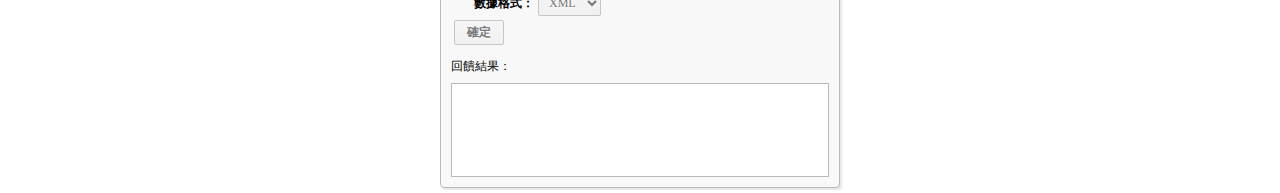
==== commit 18f3d1c0: "20191231" ====
--- a/httppost.html
+++ b/httppost.html
@@ -26,7 +26,7 @@
         </div>
         <div class="main">
             <div class="testtitle">順豐接口</div>
-                <table><tr><td>接入碼：<input type="input" id="clientCode" name="clientCode" value="" class="inputstyle" maxlength="4">4碼</td></tr>
+                <table><tr><td>接入碼：<input type="input" id="clientCode" name="clientCode" value="" class="inputstyle"></td></tr>
                 <tr><td>檢驗碼：<input type="input" id="checkword" name="checkword" value="" class="inputstyle" maxlength="32" size="35">32碼</td></tr>
                 </table>
             <div class="testbox">
@@ -38,6 +38,11 @@
                             <td align="right" width="80px"><b>訂單號：</b></td>
                             <td><input type="input" id="orderid" value="" class="inputstyle" /></td>
                         </tr>
+                        <tr>
+                            <td align="right" width="80px"><b>運單號：</b></td>
+                            <td><input type="input" id="mailno" value="" class="inputstyle" />(預給號必填)</td>
+                        </tr>
+                        
                         <tr>
                             <td align="right" width="80px"><b>快件類型：</b></td>
                             <td>
@@ -288,7 +293,7 @@
     var checkword=$("#checkword").val();
 
 
-    if ((clientCode.length!=4)||(checkword.length!=32)){
+    if (checkword.length!=32){
         return 0;
     }else{
         return 1;
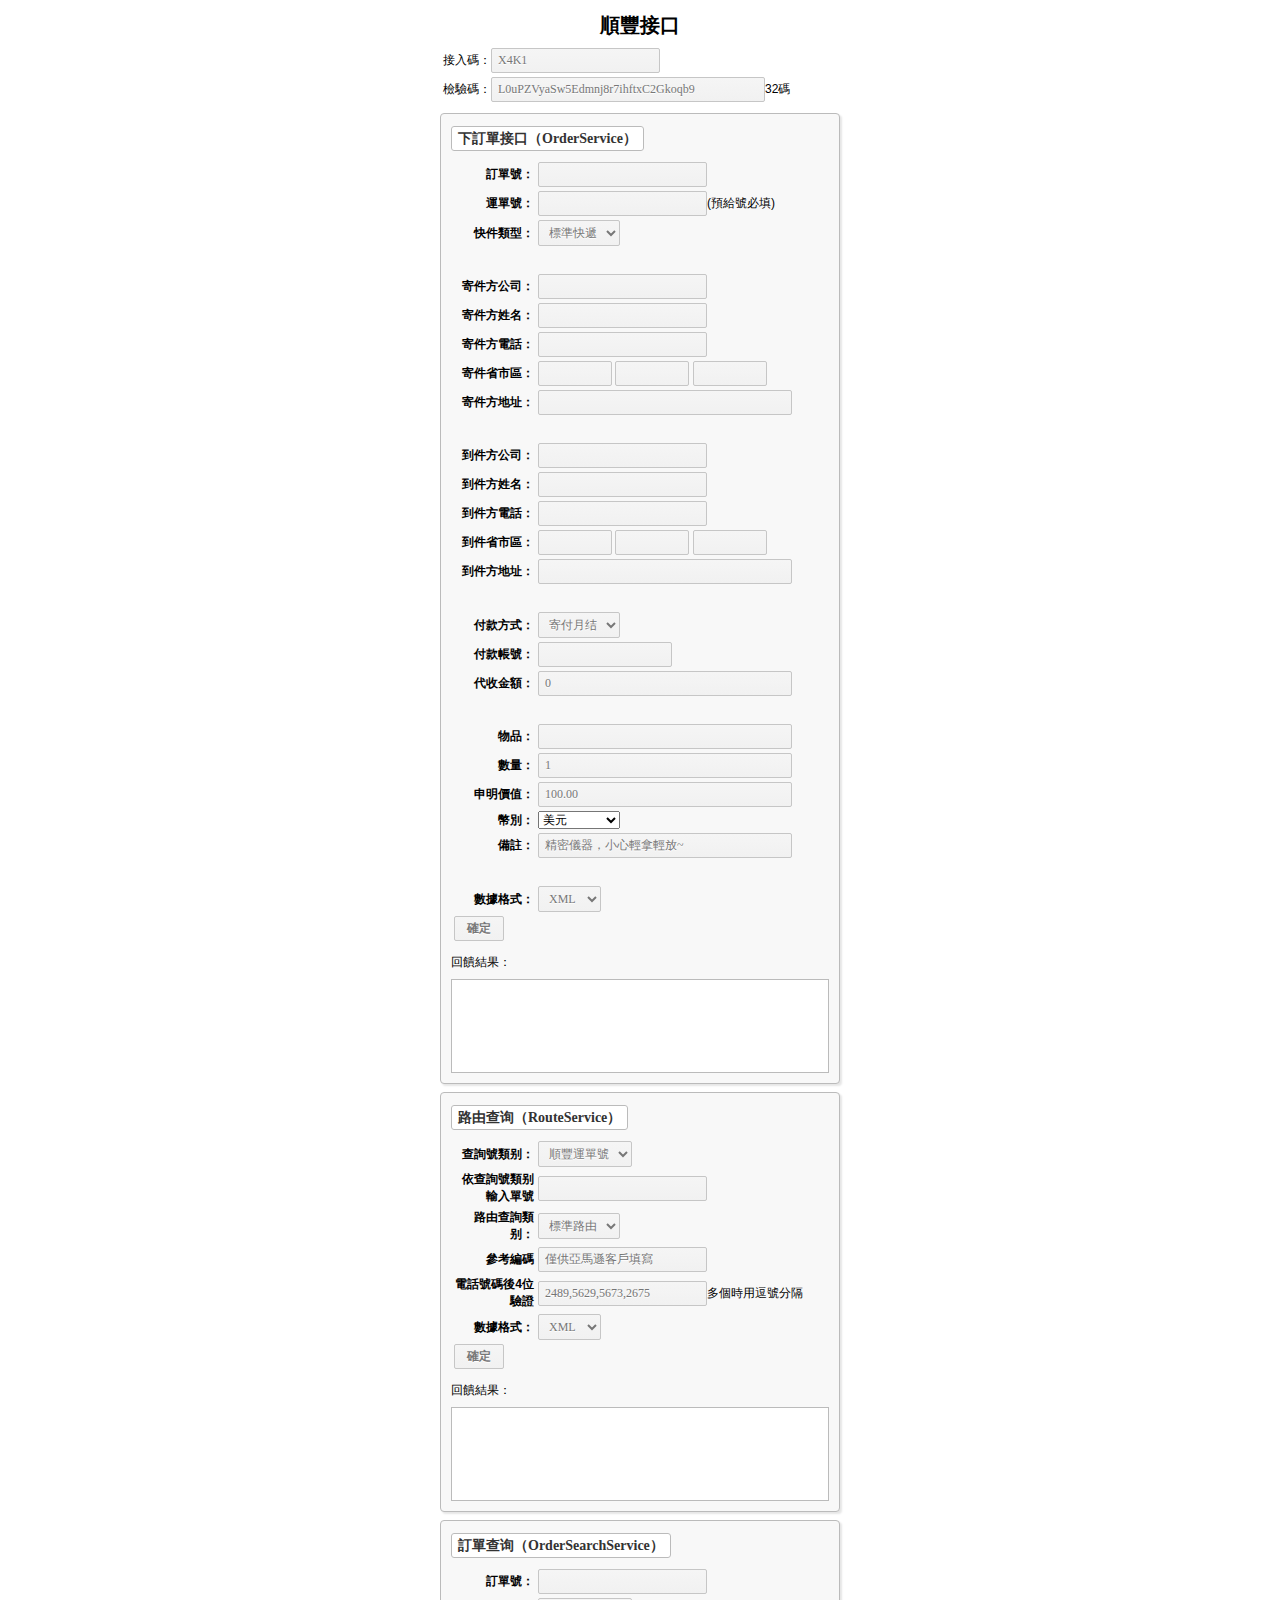
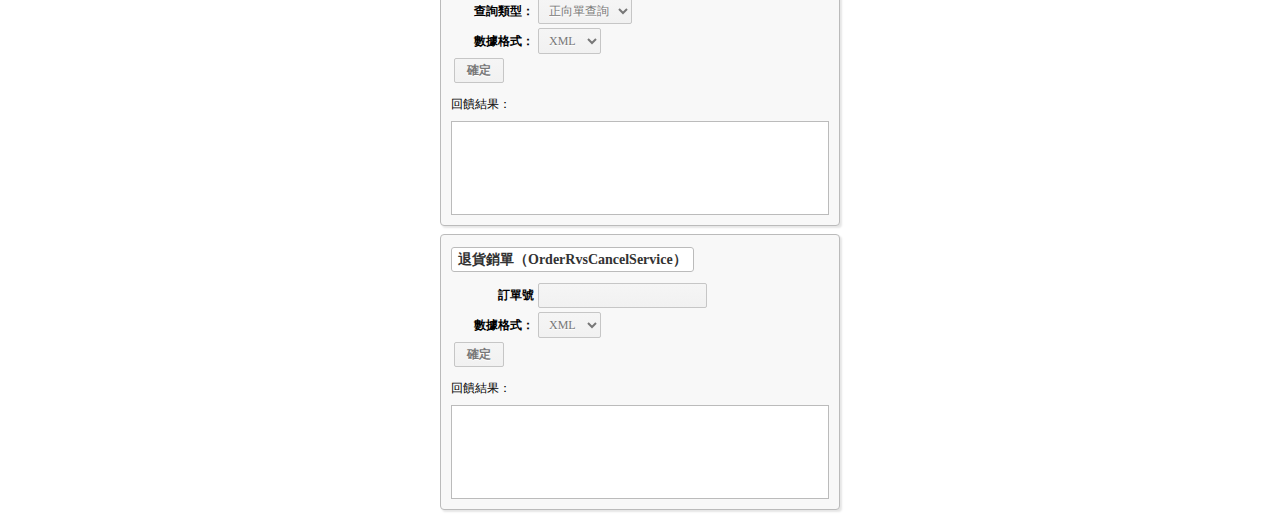
==== commit cf37ce34: "20230306 client webpage redesign" ====
--- a/httppost.html
+++ b/httppost.html
@@ -7,7 +7,7 @@
         <title>順豐接口</title>
         <link rel="stylesheet" href="template/style/common.css" media="screen"/>
         <script type="text/javascript" src="template/js/jquery.js"></script>
-        <script type="text/javascript" src="template/js/httppost.js"></script>
+        <script type="text/javascript" src="template/js/httppost_connect_api.js"></script>
                 
     </head>
 
@@ -26,8 +26,9 @@
         </div>
         <div class="main">
             <div class="testtitle">順豐接口</div>
-                <table><tr><td>接入碼：<input type="input" id="clientCode" name="clientCode" value="" class="inputstyle"></td></tr>
-                <tr><td>檢驗碼：<input type="input" id="checkword" name="checkword" value="" class="inputstyle" maxlength="32" size="35">32碼</td></tr>
+
+                <table><tr><td>接入碼：<input type="input" id="clientCode" name="clientCode" value="X4K1" class="inputstyle"></td></tr>
+                <tr><td>檢驗碼：<input type="input" id="checkword" name="checkword" value="L0uPZVyaSw5Edmnj8r7ihftxC2Gkoqb9" class="inputstyle" maxlength="32" size="35">32碼</td></tr>
                 </table>
             <div class="testbox">
                 <div class="que_title"><span>下訂單接口（OrderService）</span></div>
@@ -39,11 +40,13 @@
                             <td><input type="input" id="orderid" value="" class="inputstyle" /></td>
                         </tr>
                         <tr>
+
                             <td align="right" width="80px"><b>運單號：</b></td>
                             <td><input type="input" id="mailno" value="" class="inputstyle" />(預給號必填)</td>
                         </tr>
                         
                         <tr>
+
                             <td align="right" width="80px"><b>快件類型：</b></td>
                             <td>
                                 <select class="inputstyle" id="express_type">
@@ -133,11 +136,11 @@
                         </tr>
                         <tr>
                             <td align="right" width="80px"><b>物品：</b></td>
-                            <td><input type="input" id="things" style="width:240px" value="" class="inputstyle" /></td>
+                            <td><input type="input" id="name" name="name" style="width:240px" value="" class="inputstyle" /></td>
                         </tr>
                         <tr>
                             <td align="right" width="80px"><b>數量：</b></td>
-                            <td><input type="input" id="things_num" style="width:240px" value="1" class="inputstyle" /></td>
+                            <td><input type="input" id="parcel_quantity" style="width:240px" value="1" class="inputstyle" /></td>
                         </tr>
                         <tr>
                             <td align="right" width="80px"><b>申明價值：</b></td>
@@ -171,6 +174,16 @@
                             <td align="right" width="80px"><b>備註：</b></td>
                             <td><input type="input" id="remark" style="width:240px" value="精密儀器，小心輕拿輕放~" class="inputstyle" /></td>
                         </tr>
+
+                        <input type="hidden" name="unit" value="台">
+                        <input type="hidden" name="amount" value="100">
+                        <input type="hidden" name="count" value="50">
+                        <input type="hidden" name="source_area" value="TW">
+                        
+                        
+
+
+
                         <tr>
                             <td height="20" colspan="2"></td>
                         </tr>
@@ -227,6 +240,12 @@
                         </tr>
 
                         <tr>
+                            <td align="right" width="80px"><b>電話號碼後4位驗證</b></td>
+                            <td><input type="input" id="check_phoneNo" value="" class="inputstyle" placeholder="2489,5629,5673,2675" />多個時用逗號分隔</td>
+                        </tr>
+
+
+                        <tr>
                             <td align="right" width="80px"><b>數據格式：</b></td>
                             <td height="20" colspan="2">
                                 <select class="inputstyle" id="RouteService_Mode">
@@ -281,6 +300,36 @@
                 <div class="que_ant">回饋結果：</div>
                 <div class="que_ans" id="OrderSearchService_ANS"></div>
             </div>
+
+          <div class="testbox">
+            <div class="que_title"><span>退貨銷單（OrderRvsCancelService）</span></div>
+            <div class="que_content">
+                <table width="100%">
+                <tr>
+                    <td align="right" width="80px"><b>訂單號</b></td>
+                    <td><input type="input" id="cancel_orderid" value="" class="inputstyle" /></td>
+                </tr>
+                <tr>
+                    <td align="right" width="80px"><b>數據格式：</b></td>
+                    <td height="20" colspan="2">
+                        <select class="inputstyle" id="OrderRvsCancelService_Mode">
+                            <option value="XML" selected="true">XML</option>
+                            <option value="JSON">JSON</option>
+                        </select>
+                    </td>
+                </tr>
+
+
+                <tr>
+                    <td><input type="button" class="btn" value="確定" onclick="OrderRvsCancelService();" /></td>
+                </tr>
+                </table>
+            </div>
+            <div class="que_ant">回饋結果：</div>
+            <div class="que_ans" id="OrderRvsCancelService_ANS"></div>
+        </div> 
+
+
         </div>
     </body>
 
@@ -294,6 +343,7 @@
 
 
     if (checkword.length!=32){
+
         return 0;
     }else{
         return 1;
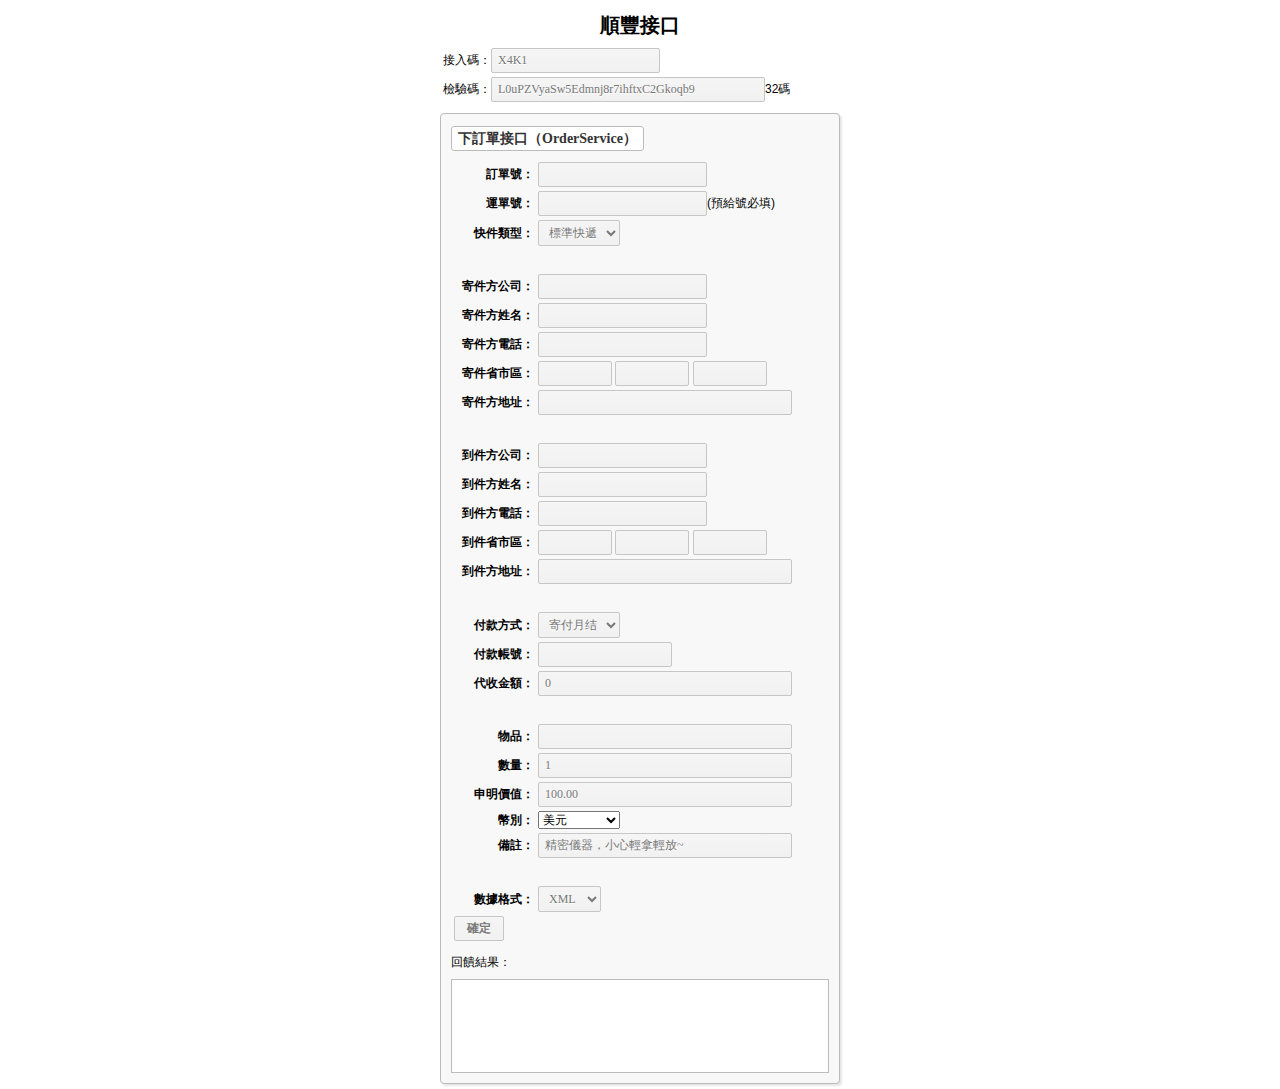
==== commit 9daff415: "20230317 remove function on httppost.html" ====
--- a/httppost.html
+++ b/httppost.html
@@ -205,6 +205,7 @@
                 <div class="que_ant">回饋結果：</div>
                 <div class="que_ans" id="OrderService_ANS"></div>
             </div>
+<!--             
             <div class="testbox">
                 <div class="que_title"><span>路由查询（RouteService）</span></div>
                 <div class="que_content">
@@ -216,7 +217,7 @@
                                     <option value="1">順豐運單號</option>
                                     <option value="2">客戶訂單號</option>
                                     <!--option value="3">逆向單原始訂單號</option--> 
-                                </select>    
+<!--                                </select>    
                             </td>
                         </tr>
 
@@ -261,9 +262,9 @@
                 </div>
                 <div class="que_ant">回饋結果：</div>
                 <div class="que_ans" id="RouteService_ANS"></div>
-            </div>
-
-            <div class="testbox">
+            </div> -->
+
+<!--             <div class="testbox">
                 <div class="que_title"><span>訂單查询（OrderSearchService）</span></div>
                 <div class="que_content">
                     <table width="100%">
@@ -327,7 +328,7 @@
             </div>
             <div class="que_ant">回饋結果：</div>
             <div class="que_ans" id="OrderRvsCancelService_ANS"></div>
-        </div> 
+          </div>  -->
 
 
         </div>
